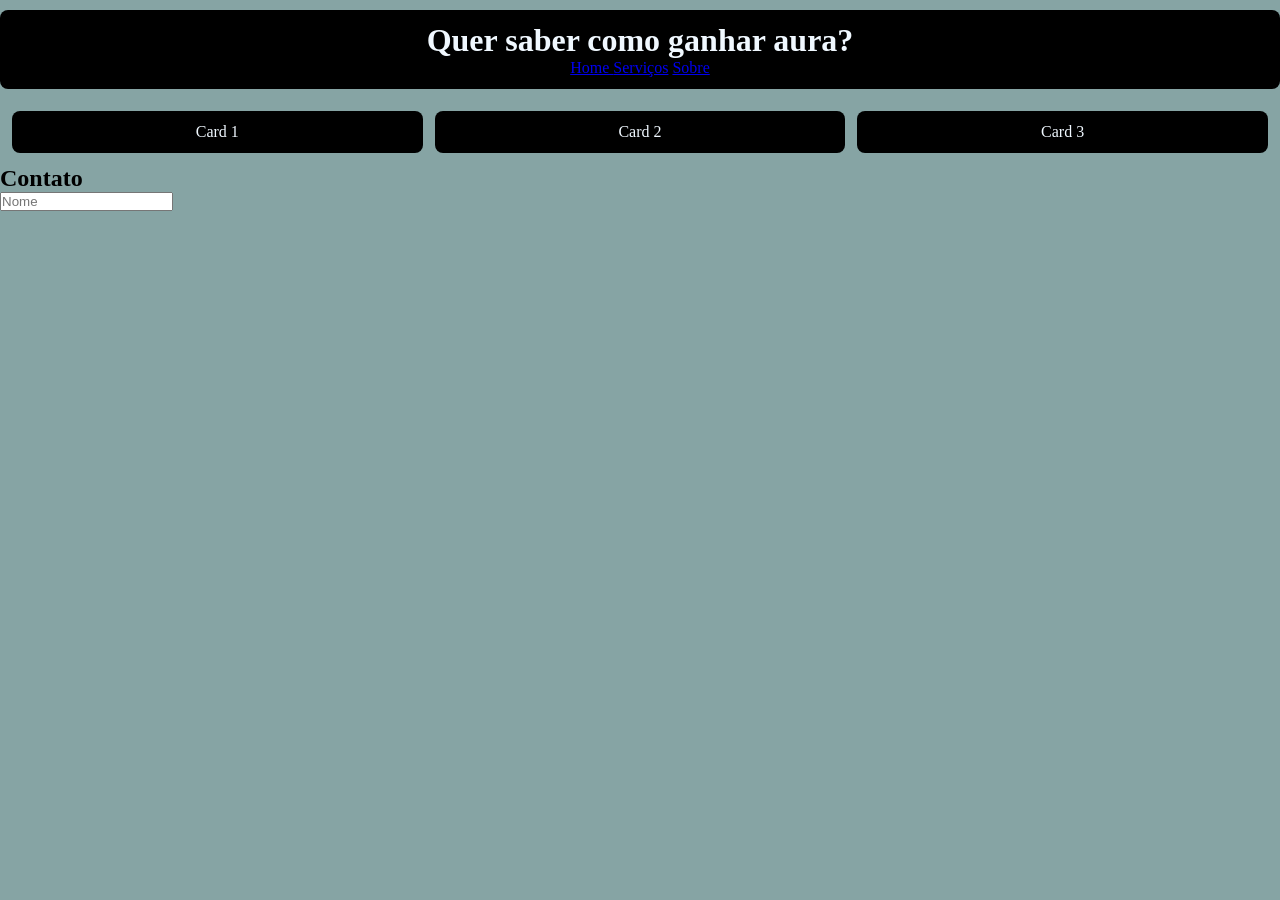
==== códigos/index.html @ b119bb46 "botão de enviar contato" ====
<!DOCTYPE html>
<html lang="pt - br">
<head>
    <meta charset="UTF-8">
    <meta name="viewport" content="width=device-width, initial-scale=1.0">
    <title>Como ganhar aura</title>
    
    <!-- link do css -->
    <link rel="stylesheet" href="stlye.css">
</head>
<body>
    <!-- hedear -->
    <header    class    = "cabecalho">

        <h1>Quer saber como ganhar aura?</h1>

        <!-- flexbox menu em linha -->
         <nav  class    ="menu">

            <a href     ="#">Home    </a>
            <a href     ="#">Serviços</a>
            <a href     ="#">Sobre   </a>

         </nav>
    </header>

    <main class = "conteiner">
    <!-- <div class="box1" >

        <h2>tutorial de como ganhar aura</h2>
        <p>A maneira mais fácil de ganhar aura é ajudando as pessoas <br>
            e fazendo o bem.
            
        </p>

        </div>

        <div     class  ="imagens_da_main_conteiner">
            <img class  ="gif2"    src="/imagens/shocking-shocked.gif"          alt="aura2">
            <img class  ="imagem"  src="/imagens/aura.jpg"                      alt="aura">
            <img class  ="gif"     src="/imagens/shocking-shocked-copy.gif"     alt="aura">
           
        </div> -->

        <!-- Grid -->
        <section class = "grid">

            <div class="card">Card 1</div>
            <div class="card">Card 2</div>
            <div class="card">Card 3</div>
        </section>

        <!-- formulario -->
        <section class = formulario>

            <h2>Contato</h2>

            <!-- tag de formulario -->
            <form>

                <!-- input é a caixinha
                 type é o tipo de dadao
                 placeholder é o texto que fica antes de digitar -->
                <input type="text" placeholder="Nome" name="n" id="">

            </form>

        </section>
    </main>
</body>
</html>
---- códigos/stlye.css ----
:root{

    --cor-primaria: #86a4a4;
    --cor-secundaria:#000000;
    --cor-terciaria: aliceblue;
    --espacamento: 12px;
}

/* reset */
*{

    margin: 0;
    padding: 0;
    box-sizing: border-box;
}

body{

    background-color: var(--cor-primaria);

}

.cabecalho{


    display: flexbox;

    justify-content: space-between;

    align-items: center;
    
    /* centraliza o texto */
    text-align: center;

    margin-top: 10px;
    
    background-color: var(--cor-secundaria);
    color: var(--cor-terciaria);
    border-radius: 8px;
    padding: var(--espacamento);

}

/* Grid e Cards */
.grid{

    display: grid;
    
    /* deixa cada um, lado a lado
    em  colunas */
    grid-template-columns: repeat(3, 1fr);

    /* espaçamento */
    gap: var(--espacamento);

    padding: var(--espacamento);
}

.card{

     /* centraliza o texto */
     text-align: center;
     background-color: var(--cor-secundaria);
     color: var(--cor-terciaria);
     border-radius: 8px;
     padding: var(--espacamento);
     margin-top: 10px;

}





/* .box1{

    /* centraliza o texto 
    text-align: center;
    background-color: var(--cor-secundaria);
    color: var(--cor-terciaria);
    border-radius: 8px;
    padding: var(--espacamento);
    margin-top: 10px;

}

.imagens_da_main_conteiner{

    display: flex;
    align-items: center;
    justify-content: space-between;

}

.imagem{

    margin-top: 10px;
    margin-left: 0px;
}

.gif{

    margin-top: 0px;
    margin-right: 5px;

    scale: 100%;
}

.gif2{

    margin-top: 0px;
    margin-left: 5px;

    scale: 100%;
    transform: scaleX(-1);

} */
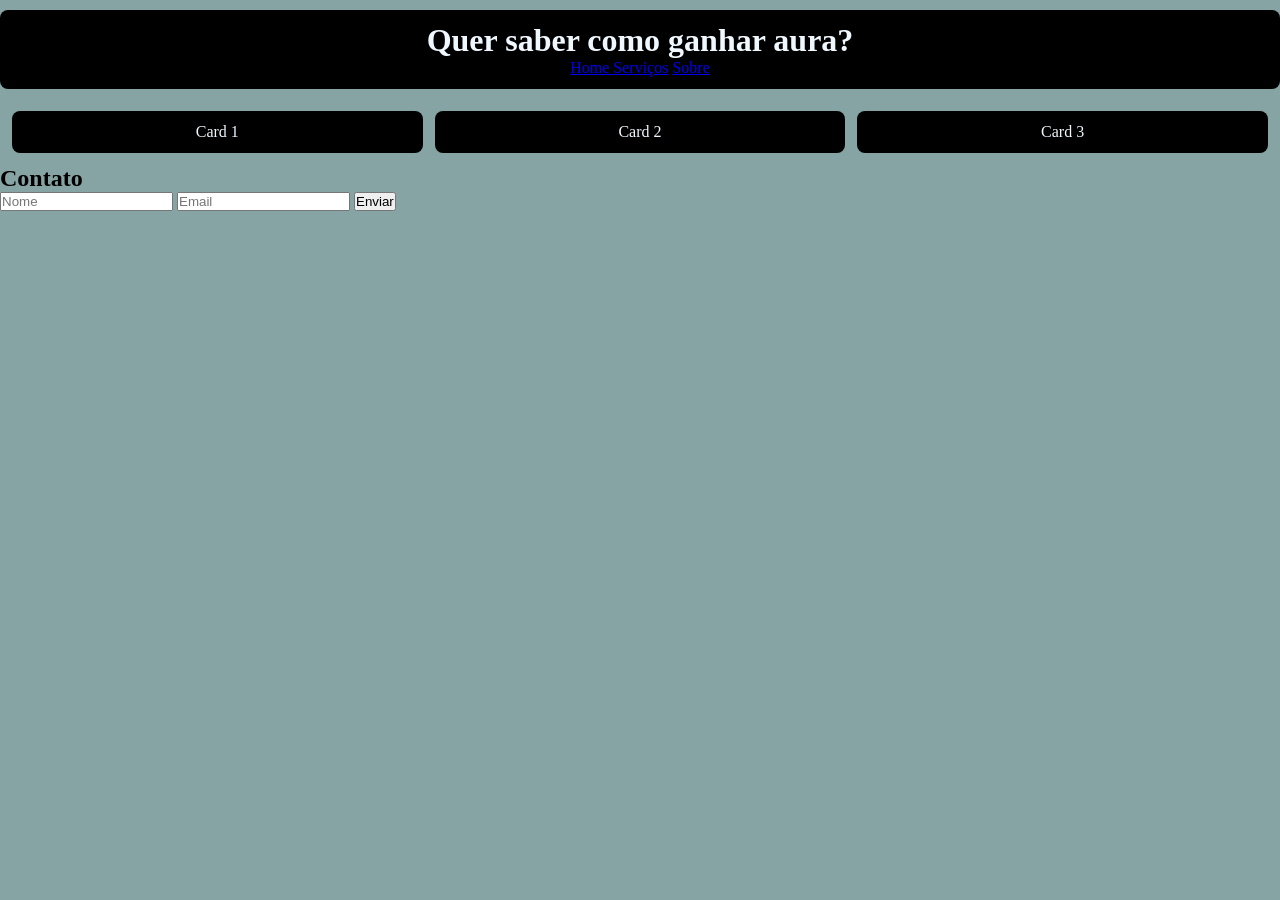
==== commit ee4aed8a: "update html" ====
--- a/códigos/index.html
+++ b/códigos/index.html
@@ -62,6 +62,8 @@
                  type é o tipo de dadao
                  placeholder é o texto que fica antes de digitar -->
                 <input type="text" placeholder="Nome" name="n" id="">
+                <input type="email" placeholder="Email" name="n" id="">
+                <button id="botao_enviar_contato">Enviar</button>
 
             </form>
 
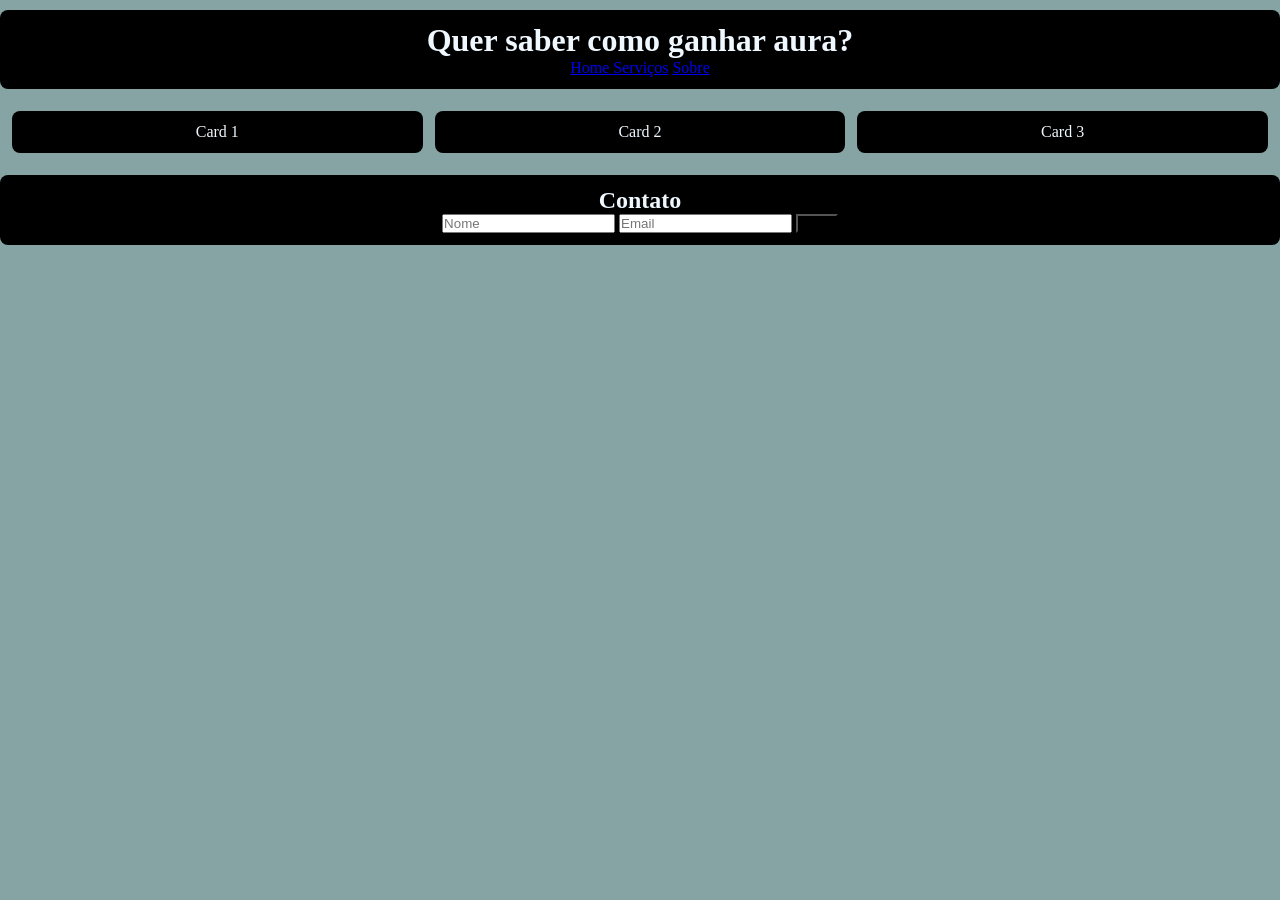
==== commit 43dd5af4: "id aos itens do formulario" ====
--- a/códigos/index.html
+++ b/códigos/index.html
@@ -61,12 +61,13 @@
                 <!-- input é a caixinha
                  type é o tipo de dadao
                  placeholder é o texto que fica antes de digitar -->
-                <input type="text" placeholder="Nome" name="n" id="">
-                <input type="email" placeholder="Email" name="n" id="">
+                <input type="text" placeholder="Nome" name="n" id="nome_usuario">
+                <input type="email" placeholder="Email" name="n" id="email_usuario">
                 <button id="botao_enviar_contato">Enviar</button>
 
             </form>
 
+           
         </section>
     </main>
 </body>
--- a/códigos/stlye.css
+++ b/códigos/stlye.css
@@ -68,6 +68,23 @@
 
 }
 
+.formulario{
+
+    /* centraliza o texto */
+    text-align: center;
+    background-color: var(--cor-secundaria);
+    color: var(--cor-terciaria);
+    border-radius: 8px;
+    padding: var(--espacamento);
+    margin-top: 10px;
+
+}
+
+#botao_enviar_contato{
+
+   background-color: var(--cor-secundaria);
+   
+}
 
 
 
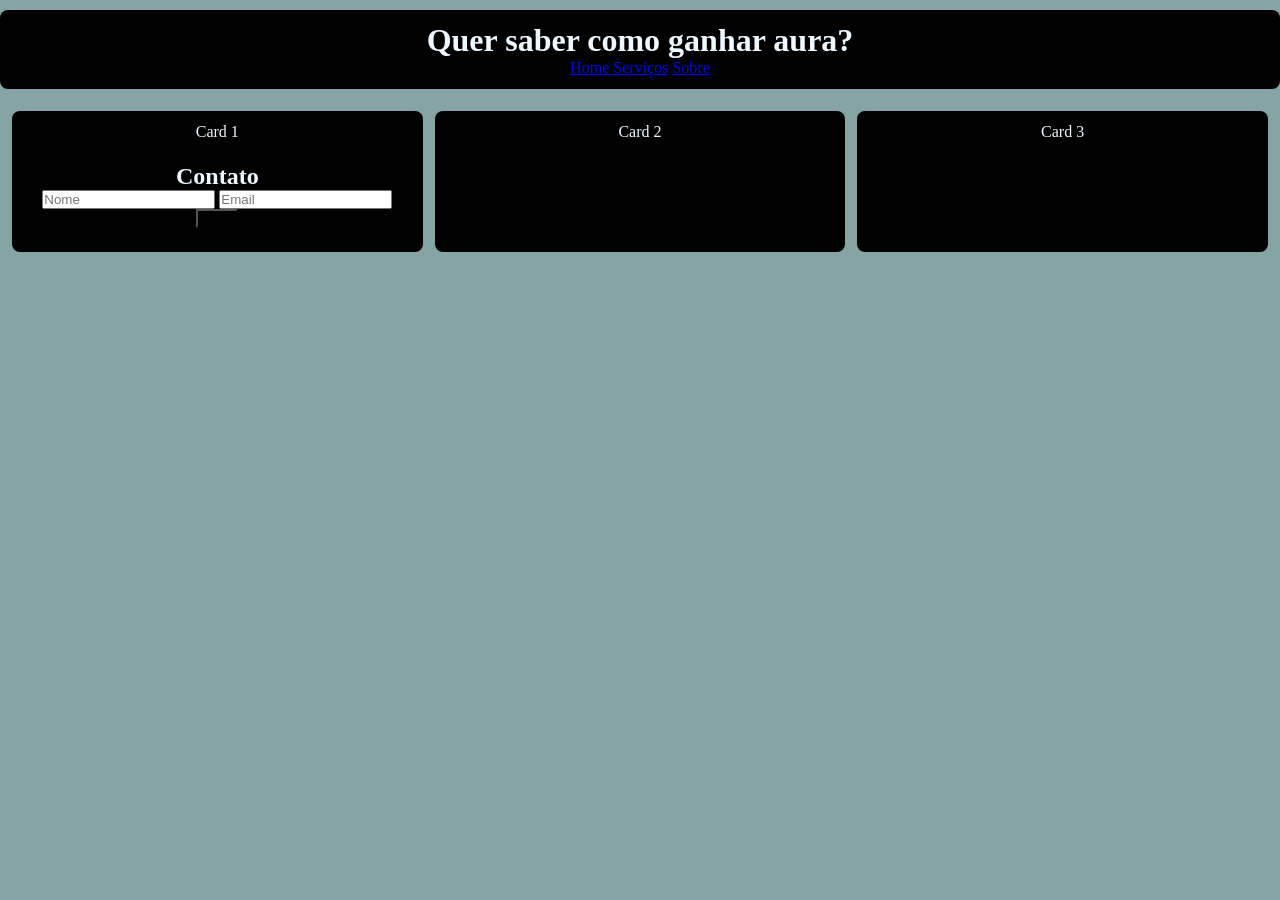
==== commit 0ca86871: "Colocando o contato dentro do card 1" ====
--- a/códigos/index.html
+++ b/códigos/index.html
@@ -45,12 +45,9 @@
         <!-- Grid -->
         <section class = "grid">
 
-            <div class="card">Card 1</div>
-            <div class="card">Card 2</div>
-            <div class="card">Card 3</div>
-        </section>
+            <div class="card">Card 1
 
-        <!-- formulario -->
+                <!-- formulario -->
         <section class = formulario>
 
             <h2>Contato</h2>
@@ -67,8 +64,14 @@
 
             </form>
 
-           
         </section>
+
+            </div>
+            <div class="card">Card 2</div>
+            <div class="card">Card 3</div>
+        </section>
+
+        
     </main>
 </body>
 </html>
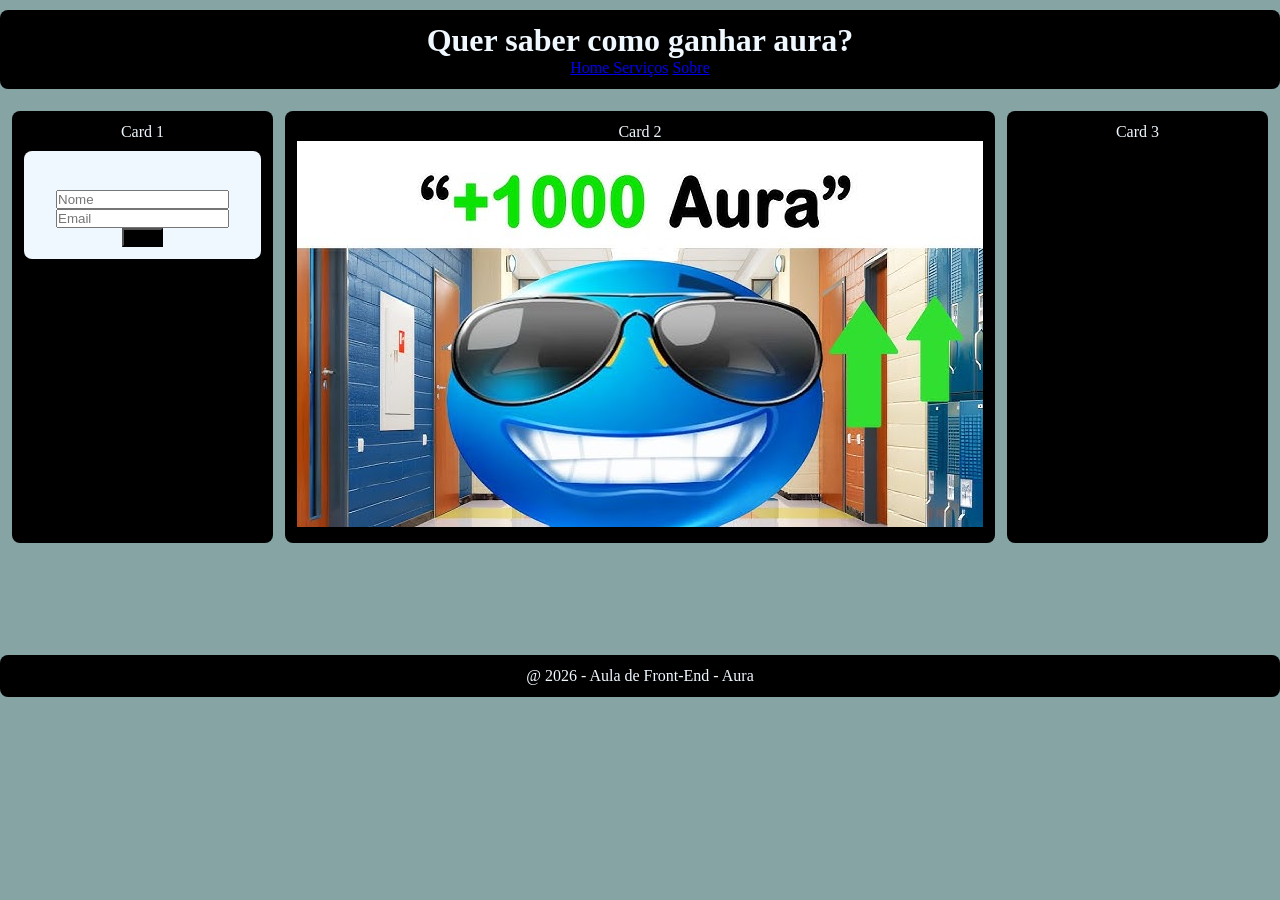
==== commit ce16620e: "personalizando o formulário" ====
--- a/códigos/index.html
+++ b/códigos/index.html
@@ -67,11 +67,22 @@
         </section>
 
             </div>
-            <div class="card">Card 2</div>
+            <div class="card">Card 2
+
+                <img src="/imagens/aura.jpg" alt="">
+
+            </div>
             <div class="card">Card 3</div>
         </section>
+    </main>
 
-        
-    </main>
+    <!-- footer / rodapé -->
+     <footer class="rodape">
+
+        <p>@ 2026 - Aula de Front-End - Aura</p>
+
+     </footer>
+
+
 </body>
 </html>
--- a/códigos/stlye.css
+++ b/códigos/stlye.css
@@ -68,7 +68,25 @@
 
 }
 
+/*formulário  */
 .formulario{
+
+    background-color: var(--cor-terciaria);
+    border-radius: 8px;
+    padding: var(--espacamento);
+    margin-top: 10px;
+
+}
+
+/* botão enviar */
+#botao_enviar_contato{
+
+   background-color: var(--cor-secundaria);
+   
+}
+
+/*Rodapé  */
+.rodape{
 
     /* centraliza o texto */
     text-align: center;
@@ -76,17 +94,9 @@
     color: var(--cor-terciaria);
     border-radius: 8px;
     padding: var(--espacamento);
-    margin-top: 10px;
+    margin-top: 100px;
 
 }
-
-#botao_enviar_contato{
-
-   background-color: var(--cor-secundaria);
-   
-}
-
-
 
 
 /* .box1{
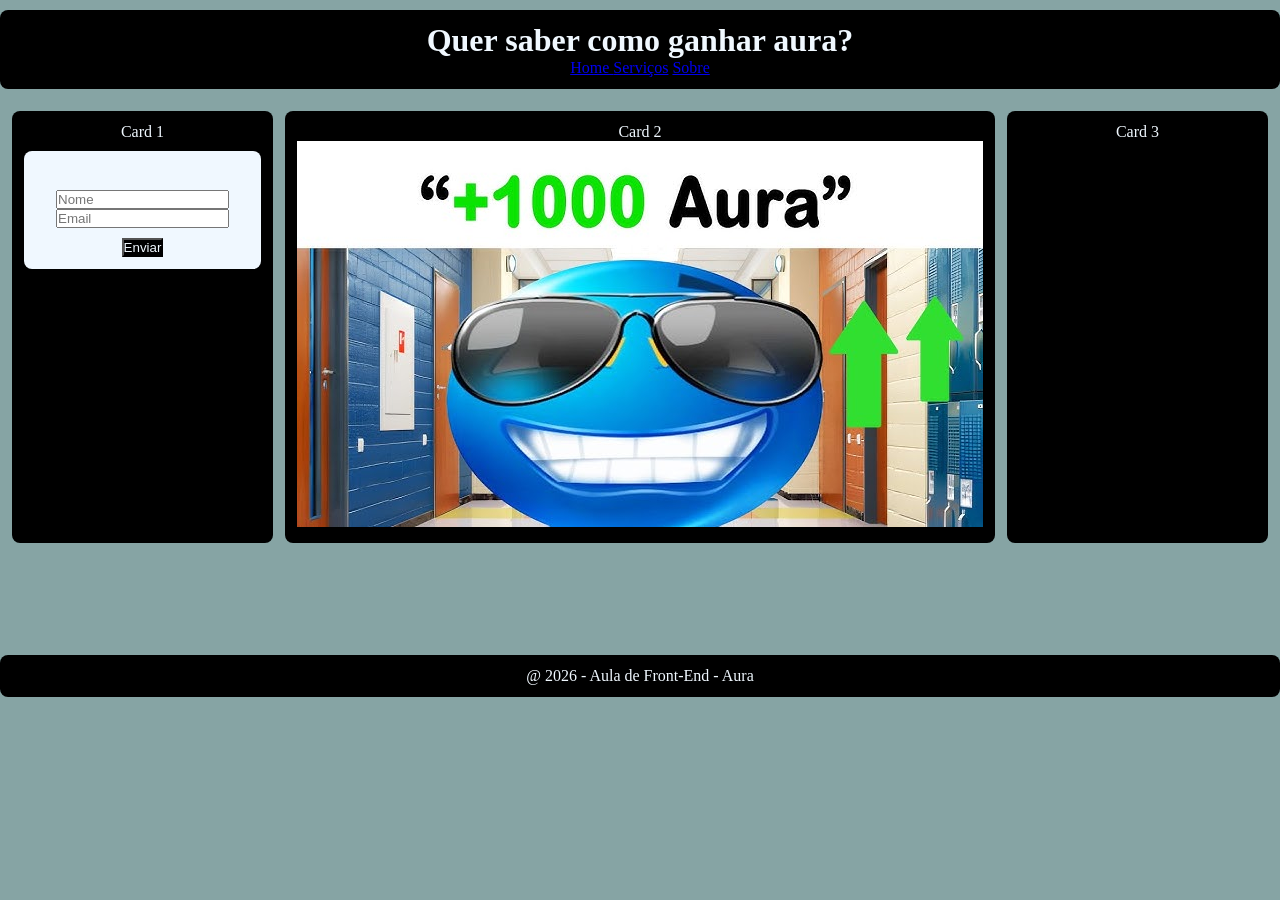
==== commit 8ec6a78c: "personalizando o formulário" ====
--- a/códigos/index.html
+++ b/códigos/index.html
@@ -60,7 +60,7 @@
                  placeholder é o texto que fica antes de digitar -->
                 <input type="text" placeholder="Nome" name="n" id="nome_usuario">
                 <input type="email" placeholder="Email" name="n" id="email_usuario">
-                <button id="botao_enviar_contato">Enviar</button>
+                <button>Enviar</button>
 
             </form>
 
@@ -69,7 +69,7 @@
             </div>
             <div class="card">Card 2
 
-                <img src="/imagens/aura.jpg" alt="">
+                <img src="/imagens/aura.jpg" alt="Imagem de emoji ganhando aura">
 
             </div>
             <div class="card">Card 3</div>
--- a/códigos/stlye.css
+++ b/códigos/stlye.css
@@ -75,15 +75,16 @@
     border-radius: 8px;
     padding: var(--espacamento);
     margin-top: 10px;
+    
+}
+button{
 
+    background-color: var(--cor-secundaria);
+    color: var(--cor-terciaria);
+    margin-top: 10px;
 }
 
-/* botão enviar */
-#botao_enviar_contato{
 
-   background-color: var(--cor-secundaria);
-   
-}
 
 /*Rodapé  */
 .rodape{
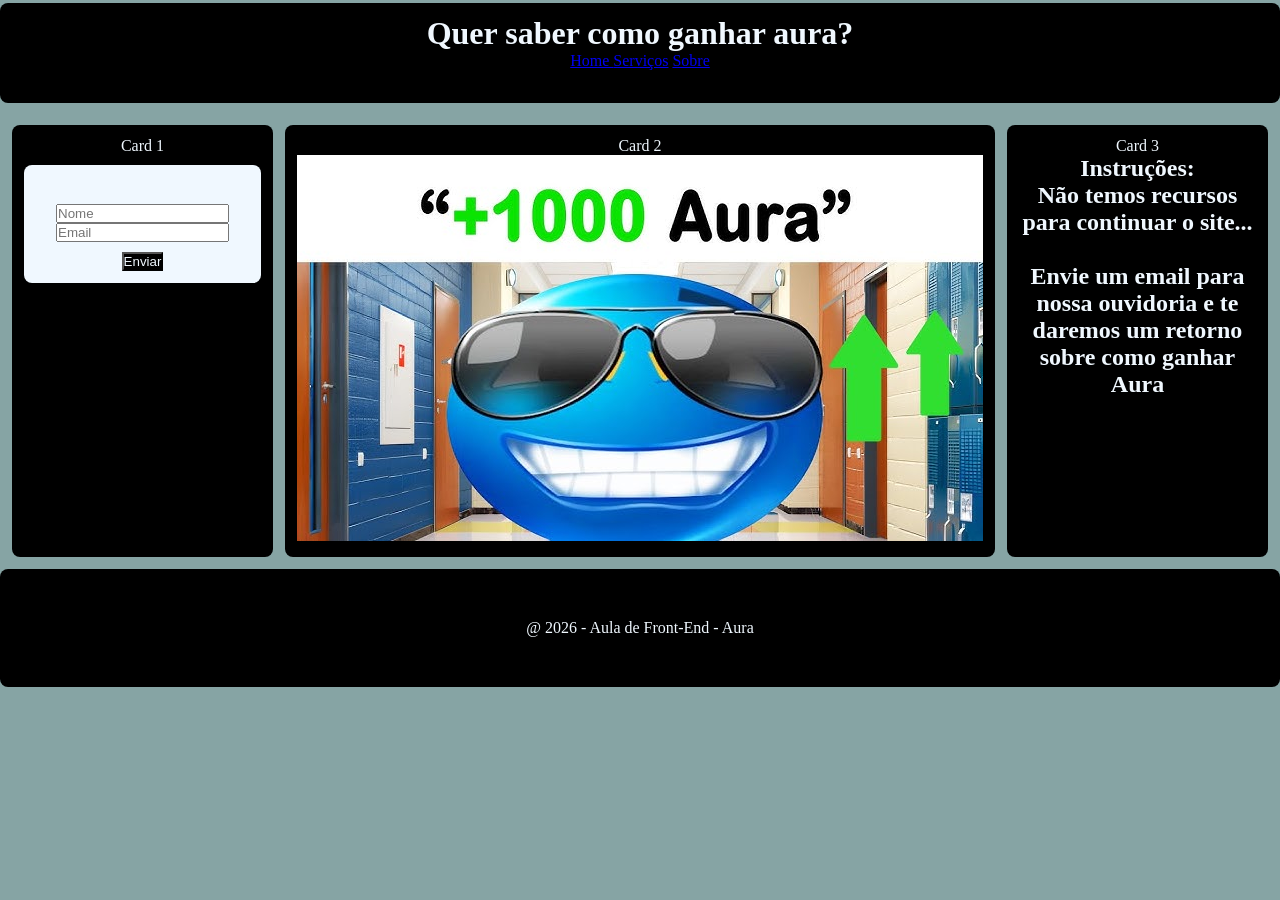
==== commit 1f683b7d: "intruções" ====
--- a/códigos/index.html
+++ b/códigos/index.html
@@ -72,7 +72,15 @@
                 <img src="/imagens/aura.jpg" alt="Imagem de emoji ganhando aura">
 
             </div>
-            <div class="card">Card 3</div>
+            <div class="card">Card 3
+
+                <h2>Instruções: <p>Não temos recursos para continuar o site... <br> <br> 
+                    
+                Envie um email para nossa ouvidoria e te daremos um retorno sobre como ganhar Aura</p>
+            
+            </h2>
+
+            </div>
         </section>
     </main>
 
--- a/códigos/stlye.css
+++ b/códigos/stlye.css
@@ -32,8 +32,10 @@
     /* centraliza o texto */
     text-align: center;
 
-    margin-top: 10px;
+    margin-top: 3px;
     
+    height: 100px;
+
     background-color: var(--cor-secundaria);
     color: var(--cor-terciaria);
     border-radius: 8px;
@@ -94,8 +96,8 @@
     background-color: var(--cor-secundaria);
     color: var(--cor-terciaria);
     border-radius: 8px;
-    padding: var(--espacamento);
-    margin-top: 100px;
+    padding: 50px;
+    margin-top: 0px;
 
 }
 
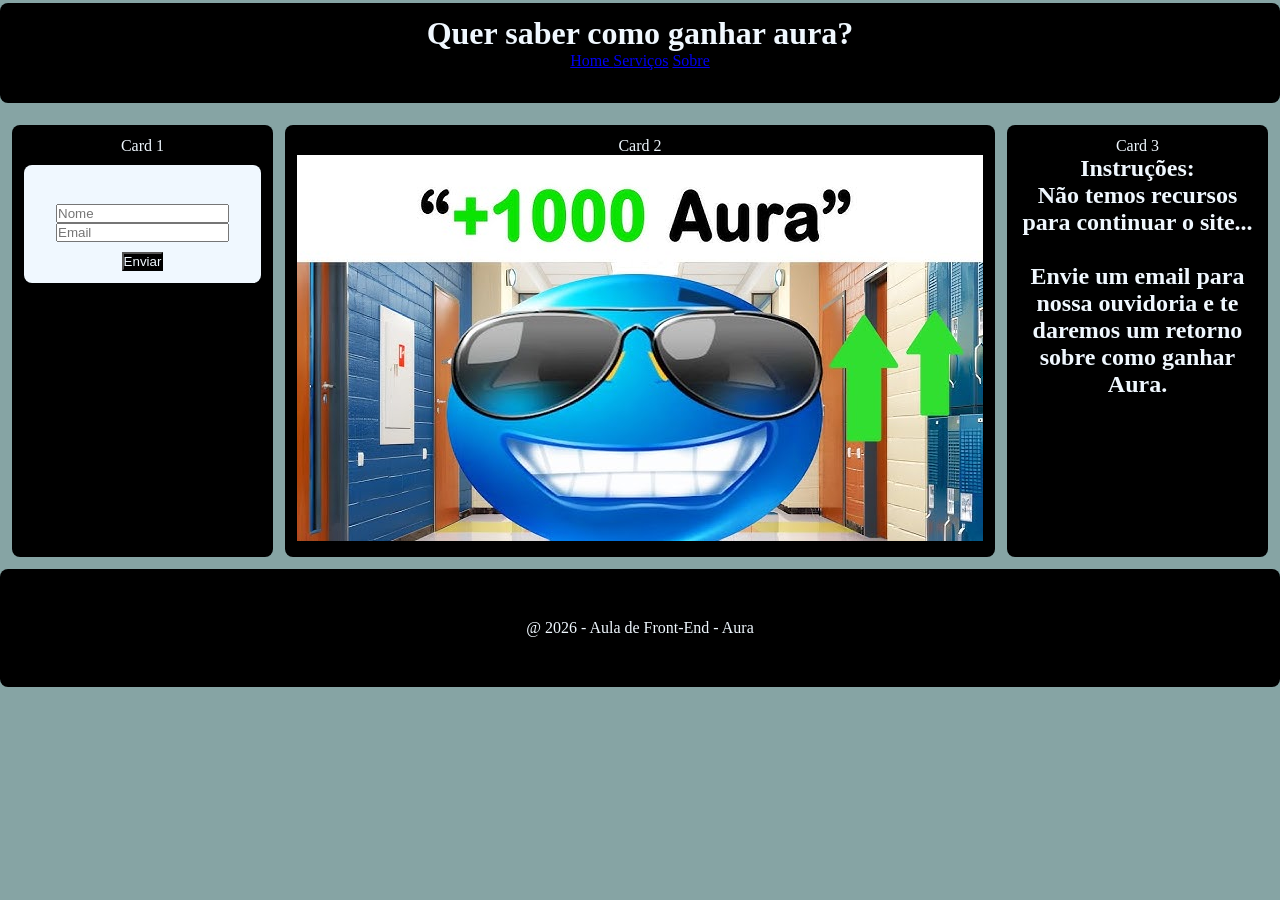
==== commit 2ee996ee: "intruções" ====
--- a/códigos/index.html
+++ b/códigos/index.html
@@ -72,13 +72,14 @@
                 <img src="/imagens/aura.jpg" alt="Imagem de emoji ganhando aura">
 
             </div>
+
             <div class="card">Card 3
 
                 <h2>Instruções: <p>Não temos recursos para continuar o site... <br> <br> 
                     
-                Envie um email para nossa ouvidoria e te daremos um retorno sobre como ganhar Aura</p>
+                Envie um email para nossa ouvidoria e te daremos um retorno sobre como ganhar Aura.</p>
             
-            </h2>
+                </h2>
 
             </div>
         </section>
